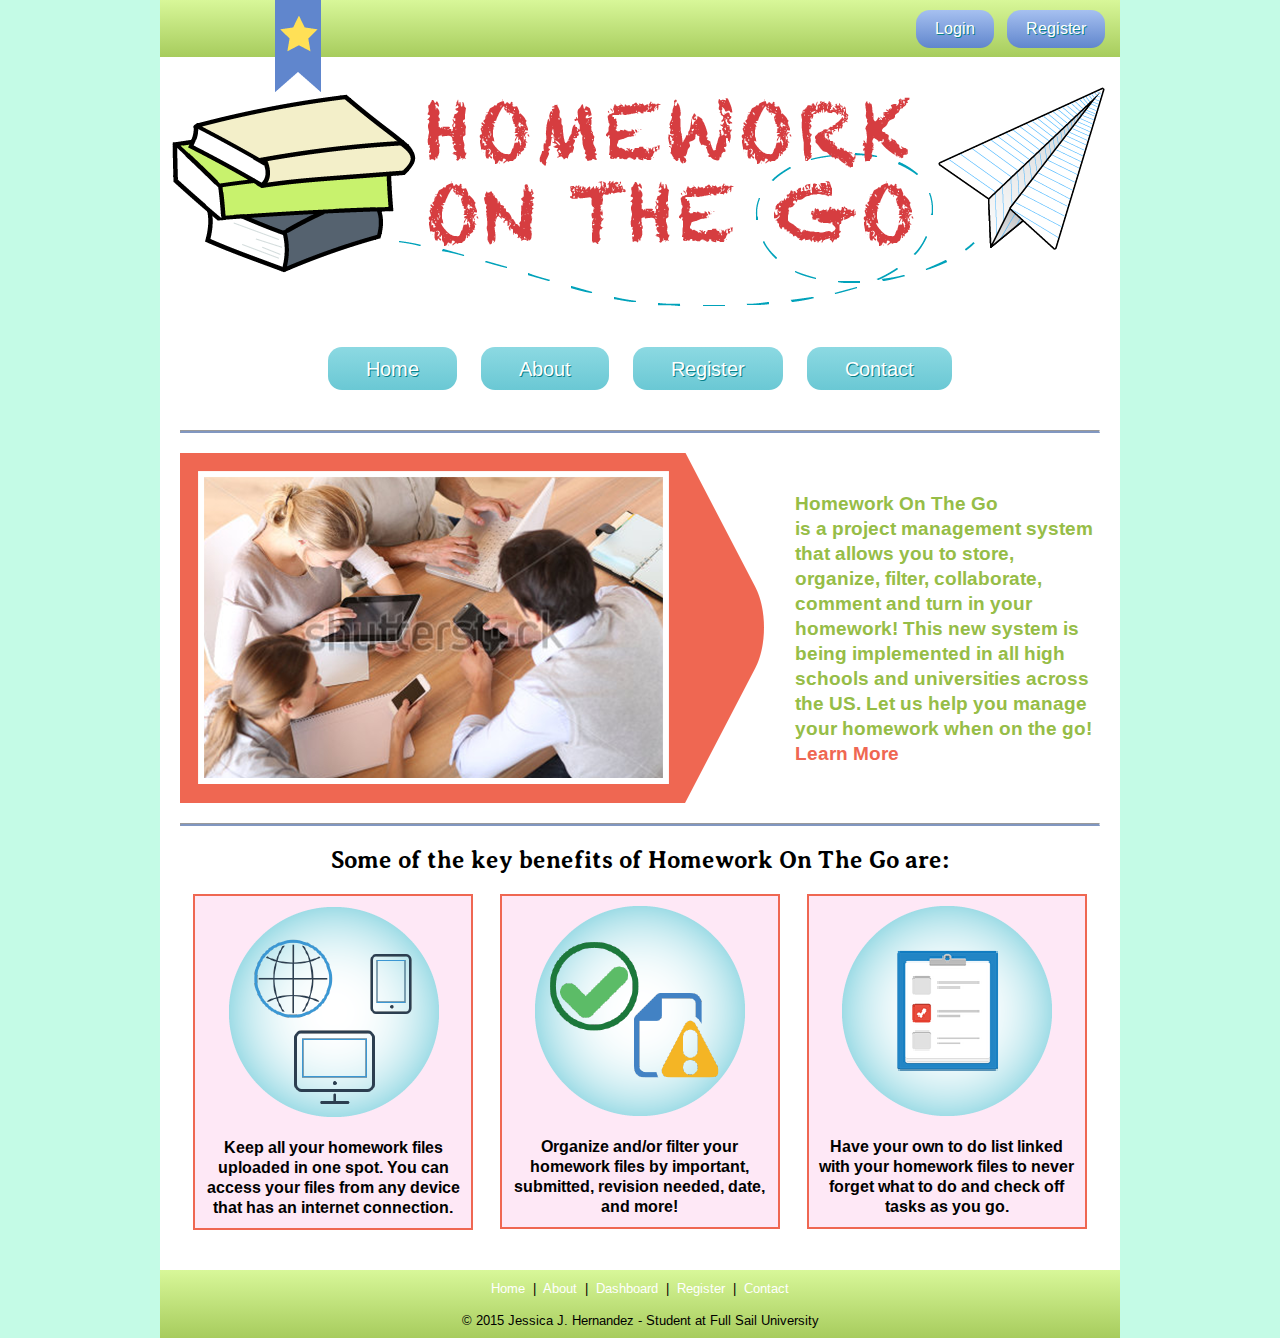
==== Hernandez_Jessica_Project/index.html @ 907a9fbf "uploading week two edits" ====
<!doctype html>  

<!--
	This is the main index of the application
	
	All your script tags should be at the bottom of this file
	
	The only html element in the body is the container div
	Your code should load your page templates into the container
-->

<!--
Jessica J. Hernandez
ID: 0004631401
March 6, 2015 - March 13, 2015 (Project Week 2)
Programming for Web Applications 2 | 201503-01
Professor: Crystal Silvestro
Full Sail University
-->

<html lang="en">
<head>

	<meta charset="utf-8">
	<meta http-equiv="X-UA-Compatible" content="IE=edge,chrome=1">
	
	<title>Homework On The Go | Your Homework Project Management Portal</title>
	<meta name="description" content="">
	<meta name="author" content="Jessica J. Hernandez">
	
	<!--  Mobile viewport optimized: j.mp/bplateviewport -->
	<meta name="viewport" content="width=device-width, initial-scale=1.0">
	
	<!-- CSS concatenated and minified via ant build script-->
	<link rel="stylesheet" href="css/style.css?v=1">
	<!-- end CSS-->

    <!--Google Fonts-->
    <link href='http://fonts.googleapis.com/css?family=Arimo:400,700,400italic' rel='stylesheet' type='text/css'>
    <link href='http://fonts.googleapis.com/css?family=Averia+Serif+Libre:400,300italic' rel='stylesheet' type='text/css'>

    <!--Favicon-->
    <link rel="icon" type="image/png" href="images/favicon.png">
	
</head>

<body>

    <!--Add to bookmarks/favorites button-->
    <div id="bookmark">
        <img src="images/bookmark.png" title="Add to bookmarks/favorites" alt="Add to bookmarks/favorites" />
    </div>

    <!--Container to hold content-->
    <div id="container">

        <!--The header holds the login/register buttons, logo, and the navigation-->
        <header>
            <div id="topBar">
                <div class="btn">Login<a href="#"><span class="divButtonLink"></span></a></div>
                <div class="btn">Register<a href="register.html"><span class="divButtonLink"></span></a></div>
            </div>

            <div id="logo">
                <img src="images/logo.png" title="Homework On The Go Logo" alt="Homework On The Go Logo"/>
            </div>

            <nav>
                <div class="btn">Home<a href="index.html"><span class="divButtonLink"></span></a></div>
                <div class="btn">About<a href="#"><span class="divButtonLink"></span></a></div>
                <div class="btn hide">Dashboard<a href="dashboard.html"><span class="divButtonLink"></span></a></div>
                <div class="btn hide">Projects<a href="projects.html"><span class="divButtonLink"></span></a></div>
                <div class="btn">Register<a href="register.html"><span class="divButtonLink"></span></a></div>
                <div class="btn">Contact<a href="#"><span class="divButtonLink"></span></a></div>
            </nav>

        </header>
        <!--End of header-->


        <!--Main content holds all the changing content for each page-->
        <div id="mainContent">

            <hr>

            <!--Call to action section-->
            <div id="cta">
                <!--CTA background image is from: http://www.shutterstock.com/pic-160000760/stock-photo-group-of-business-people-using-electronic-devices-at-work.html?src=&ws=1-->

                <p id="ctaDescription">Homework On The Go<br>is a project management system that allows you to store, organize, filter, collaborate, comment and turn in your homework! This new system is being implemented in all high schools and universities across the US. Let us help you manage your homework when on the go!<br><a href="#">Learn More</a></p>
            </div>
            <!--End of CTA section-->

            <hr>

            <!--Listing the main benefits of the project management site-->
            <h2 id="benefits">Some of the key benefits of Homework On The Go are:</h2>

            <div id="benefitsSection">

                <div class="columns">

                    <div class="roundPic">
                        <img src="images/benefits1.png" alt="" title="" />
                    </div>

                    <div class="benefitDescription">
                        <p>Keep all your homework files uploaded in one spot. You can access your files from any device that has an internet connection.</p>
                    </div>

                </div>

                <div class="columns">

                    <div class="roundPic">
                        <img src="images/benefits2.png" alt="" title="" />
                    </div>

                    <div class="benefitDescription">
                        <p>Organize and/or filter your homework files by important, submitted, revision needed, date, and more!</p>
                    </div>

                </div>

                <div class="columns">


                        <img src="images/benefits3.png" alt="" title="" />


                    <div class="benefitDescription">
                        <p>Have your own to do list linked with your homework files to never forget what to do and check off tasks as you go.</p>
                    </div>

                </div>

            </div>
            <!--End of benefits section-->

            <div class="clear"></div>

        </div>
        <!--End of main content-->


        <!--Start of footer-->
        <footer class="clear">

            <p><a href="index.html">Home</a> &nbsp;|&nbsp; <a href="#">About</a> &nbsp;|&nbsp; <a href="dashboard.html">Dashboard</a> &nbsp;|&nbsp; <a href="register.html">Register</a> &nbsp;|&nbsp; <a href="#">Contact</a><br><br>&copy; 2015 Jessica J. Hernandez - Student at Full Sail University</p>

        </footer>
        <!--End of footer-->

    </div>
    <!--End of container-->

	
	<!-- jquery -->
    <script src="https://ajax.googleapis.com/ajax/libs/jquery/1.11.2/jquery.min.js"></script>
	<!-- plugins -->

	
	<!-- main -->
	<script type="text/javascript" src="js/main.js"></script>
  
</body>
</html>
---- Hernandez_Jessica_Project/css/style.css ----
/*
Jessica J. Hernandez
ID: 0004631401
March 6, 2015 - March 13, 2015 (Project Week 2)
Programming for Web Applications 2 | 201503-01
Professor: Crystal Silvestro
Full Sail University
*/


/* _____________________________________ */
/*              MAIN STYLES              */
/* _____________________________________ */

body {
    font-family: 'Arimo', sans-serif;
    margin: 0;
    position: relative;
    background: #c4fbe6;
}

#container {
    width: 960px;
    margin: 0 auto;
}

header {
    position: relative;
    background: #fff;
}

#bookmark {
    position: absolute;
    top: 0;
    left: 275px;
    margin: 0;
    z-index: 10;
}

#mainContent {
    background: #fff;
    padding: 20px;
}

#topBar, footer {
    background: rgb(216,247,153); /* Old browsers */
    background: -moz-linear-gradient(top,  rgba(216,247,153,1) 0%, rgba(167,204,93,1) 100%); /* FF3.6+ */
    background: -webkit-gradient(linear, left top, left bottom, color-stop(0%,rgba(216,247,153,1)), color-stop(100%,rgba(167,204,93,1))); /* Chrome,Safari4+ */
    background: -webkit-linear-gradient(top,  rgba(216,247,153,1) 0%,rgba(167,204,93,1) 100%); /* Chrome10+,Safari5.1+ */
    background: -o-linear-gradient(top,  rgba(216,247,153,1) 0%,rgba(167,204,93,1) 100%); /* Opera 11.10+ */
    background: -ms-linear-gradient(top,  rgba(216,247,153,1) 0%,rgba(167,204,93,1) 100%); /* IE10+ */
    background: linear-gradient(to bottom,  rgba(216,247,153,1) 0%,rgba(167,204,93,1) 100%); /* W3C */
}

#topBar {
    margin-bottom: 15px;
    text-align: right;
    vertical-align: middle;
    padding-right: 10px;
}

footer {
    padding: 10px;
    text-align: center;
}

footer p {
    margin: 0;
}

#cta {
    width: 920px;
    height: 350px;
    background-image: url("../images/cta.png");
}

#ctaDescription {
    margin: 0 0 0 615px;
    color: #96bd47;
    font-size: larger;
    font-weight: bold;
    padding-top: 37.5px;
    line-height: 25px;
}

hr {
    border-bottom: 2px solid #8197c1;
    margin: 20px 0;
}

.hr2 {
    color: #fff;
    border: 1px solid #fff;
}

.columns {
    width: 276px;
    margin: 0 13.3333333333px 20px 13.3333333333px;
    float: left;
    text-align: center;
    padding: 10px 0;
    border: 2px solid #ef6752;
    font-weight: bold;
    background: #fee8f6;
}

.clear {
    clear: both;
}

.projectDetails {
    padding: 10px 0;
}



/* _____________________________________ */
/*              NAVIGATION               */
/* _____________________________________ */

nav {
    padding: 20px 0 0 0;
    text-align: center;
}



/* _____________________________________ */
/*           HEADINGS & TEXT             */
/* _____________________________________ */

h1 {
    color: #6086cd;
}

h2 {
    font-family: 'Averia Serif Libre', cursive;
}

#benefits {
    text-align: center;
}

.benefitDescription {
    padding: 0 5px;
}

.benefitDescription p {
    margin-bottom: 0;
}

.small, footer {
    font-size: 0.8em;
}

#welcomeText {
    margin: 0 0.5%;
    color: #6086cd;
    font-weight: bold;
    padding: 19px 0;
    display: inline-block;
}

.projectDetails p {
    margin: 0;
    padding: 10px 20px;
}



/* _____________________________________ */
/*                 LINKS                 */
/* _____________________________________ */

.divButtonLink {
    position:absolute;
    width:100%;
    height:100%;
    left:0;
    top:0;
}

.btn {
    position: relative;
    display: inline-block;
    margin: 0 1%;
    background: #8cd9e2;
    background-image: -webkit-linear-gradient(top, #8cd9e2, #6ac8d4);
    background-image: -moz-linear-gradient(top, #8cd9e2, #6ac8d4);
    background-image: -ms-linear-gradient(top, #8cd9e2, #6ac8d4);
    background-image: -o-linear-gradient(top, #8cd9e2, #6ac8d4);
    background-image: linear-gradient(to bottom, #8cd9e2, #6ac8d4);
    -webkit-border-radius: 14;
    -moz-border-radius: 14;
    border-radius: 14px;
    text-shadow: 1px 1px 0 #07818a;
    color: #ffffff;
    font-size: 20px;
    padding: 1% 4%;
    text-decoration: none;
}

.btn:hover{
    background: #5fb8c2;
    background-image: -webkit-linear-gradient(top, #5fb8c2, #8cd9e2);
    background-image: -moz-linear-gradient(top, #5fb8c2, #8cd9e2);
    background-image: -ms-linear-gradient(top, #5fb8c2, #8cd9e2);
    background-image: -o-linear-gradient(top, #5fb8c2, #8cd9e2);
    background-image: linear-gradient(to bottom, #5fb8c2, #8cd9e2);
    text-decoration: none;
}

#topBar > .btn , #formSubmit > input[type='submit'],  .projectActions > .btn{
    position: relative;
    display: inline-block;
    padding: 1% 2%;
    font-size: 16px;
    margin: 1% 0.5%;
    background: #a6c0f0;
    background-image: -webkit-linear-gradient(top, #a6c0f0, #6086cd);
    background-image: -moz-linear-gradient(top, #a6c0f0, #6086cd);
    background-image: -ms-linear-gradient(top, #a6c0f0, #6086cd);
    background-image: -o-linear-gradient(top, #a6c0f0, #6086cd);
    background-image: linear-gradient(to bottom, #a6c0f0, #6086cd);
    -webkit-border-radius: 14;
    -moz-border-radius: 14;
    border-radius: 14px;
    text-shadow: 1px 1px 0 #07818a;
    color: #ffffff;
    text-decoration: none;
}

#topBar > .btn:hover, #formSubmit > input[type='submit']:hover, .projectActions > .btn:hover{
    background: #6086cd;
    background-image: -webkit-linear-gradient(top, #6086cd, #a6c0f0);
    background-image: -moz-linear-gradient(top, #6086cd, #a6c0f0);
    background-image: -ms-linear-gradient(top, #6086cd, #a6c0f0);
    background-image: -o-linear-gradient(top, #6086cd, #a6c0f0);
    background-image: linear-gradient(to bottom, #6086cd, #a6c0f0);
    text-decoration: none;
}

input[type='submit'], input[type='submit']:hover {
    border: none;
}

a:link, a:visited {
    color: #ef6752;
    text-decoration: none;
}

a:hover, a:active {
    color: #bf4336;
    text-decoration: underline;
}

footer a:link, footer a:visited {
    color: #fff;
    text-decoration: none;
}

footer a:hover, footer a:active {
    color: #ef6752;
    text-decoration: underline;
}

.projectBox .btn {
    padding: 1% 2%;
    font-size: 15px;
    margin: 1% 1%;
}



/* _____________________________________ */
/*                 FORM                  */
/* _____________________________________ */

form {
    width: 500px;
    margin: 20px auto;
}

#formTitle, .projectTitle{
    background: #ef6752;
    padding: 10px 10px;
    border-bottom: 1px solid #555;
    color: #fff;
}

#formSubmit, .projectActions {
    background: #dbdbdb;
    padding: 20px 10px;
    border-top: 1px solid #555;
}

input[type='text'], input[type='email'], input[type='password'] {
    width: 88%;
    padding: 8px;
    font-size: 14px;
    margin: 0 20px 20px;
    border: 1px solid #6086cd;
    color: #a7cc5d;
}

label {
    margin: 0 20px;
}

#fields, .projectDetails{
    background: #f4f3f2;
}

#formSubmit > input[type='submit'] {
    margin-left: 395px;
}

input::-webkit-input-placeholder {
    font-style: italic;
}

input::-moz-placeholder {
    font-style: italic;
}

input:-moz-placeholder {   /* Older versions of Firefox */
    font-style: italic;
}

input:-ms-input-placeholder {
    font-style: italic;
}



.hide {
    display: none;
}
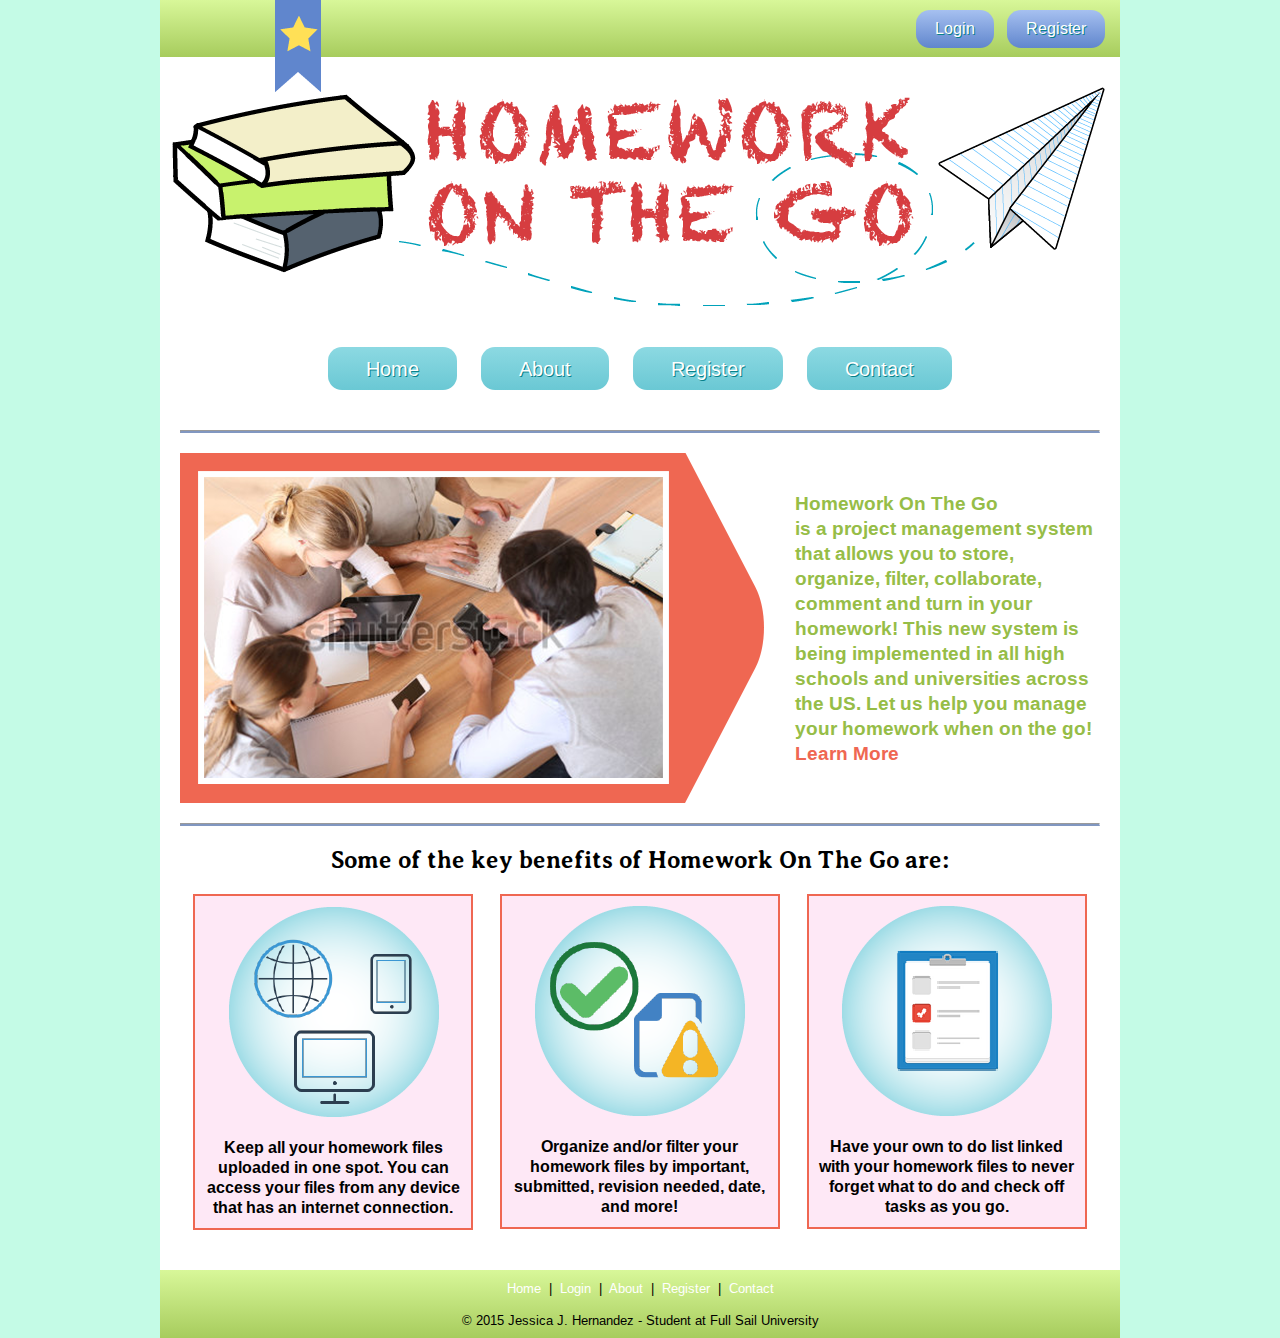
==== commit 830fefd8: "week two file updates" ====
--- a/Hernandez_Jessica_Project/index.html
+++ b/Hernandez_Jessica_Project/index.html
@@ -48,7 +48,7 @@
 
     <!--Add to bookmarks/favorites button-->
     <div id="bookmark">
-        <img src="images/bookmark.png" title="Add to bookmarks/favorites" alt="Add to bookmarks/favorites" />
+        <a id="bookmarkme" href="#" rel="sidebar" title="bookmark this page"><img src="images/bookmark.png" title="Add to bookmarks/favorites" alt="Add to bookmarks/favorites" /></a>
     </div>
 
     <!--Container to hold content-->
@@ -57,12 +57,12 @@
         <!--The header holds the login/register buttons, logo, and the navigation-->
         <header>
             <div id="topBar">
-                <div class="btn">Login<a href="#"><span class="divButtonLink"></span></a></div>
+                <div class="btn">Login<a href="dashboard.html"><span class="divButtonLink"></span></a></div>
                 <div class="btn">Register<a href="register.html"><span class="divButtonLink"></span></a></div>
             </div>
 
             <div id="logo">
-                <img src="images/logo.png" title="Homework On The Go Logo" alt="Homework On The Go Logo"/>
+                <a href="index.html"><img src="images/logo.png" title="Homework On The Go Logo" alt="Homework On The Go Logo"/></a>
             </div>
 
             <nav>
@@ -146,7 +146,15 @@
         <!--Start of footer-->
         <footer class="clear">
 
-            <p><a href="index.html">Home</a> &nbsp;|&nbsp; <a href="#">About</a> &nbsp;|&nbsp; <a href="dashboard.html">Dashboard</a> &nbsp;|&nbsp; <a href="register.html">Register</a> &nbsp;|&nbsp; <a href="#">Contact</a><br><br>&copy; 2015 Jessica J. Hernandez - Student at Full Sail University</p>
+            <p><span><a href="index.html">Home</a> &nbsp;|&nbsp; </span>
+               <span><a href="dashboard.html">Login</a> &nbsp;|&nbsp; </span>
+               <span><a href="#">About</a> &nbsp;|&nbsp; </span>
+               <span class="hide"><a href="dashboard.html">Dashboard</a> &nbsp;|&nbsp; </span>
+               <span class="hide"><a href="projects.html">Projects</a> &nbsp;|&nbsp; </span>
+               <span><a href="register.html">Register</a> &nbsp;|&nbsp; </span>
+               <span><a href="#">Contact</a></span>
+
+           <br><br>&copy; 2015 Jessica J. Hernandez - Student at Full Sail University</p>
 
         </footer>
         <!--End of footer-->
--- a/Hernandez_Jessica_Project/css/style.css
+++ b/Hernandez_Jessica_Project/css/style.css
@@ -164,6 +164,19 @@
 .projectDetails p {
     margin: 0;
     padding: 10px 20px;
+}
+
+.tooltip {
+    display: none;
+    position: absolute;
+    border: 1px solid green;
+    -webkit-border-radius: 14;
+    -moz-border-radius: 14;
+    border-radius: 14px;
+    background: #000;
+    color: #fff;
+    padding: 5px;
+    font-size: 11px;
 }
 
 
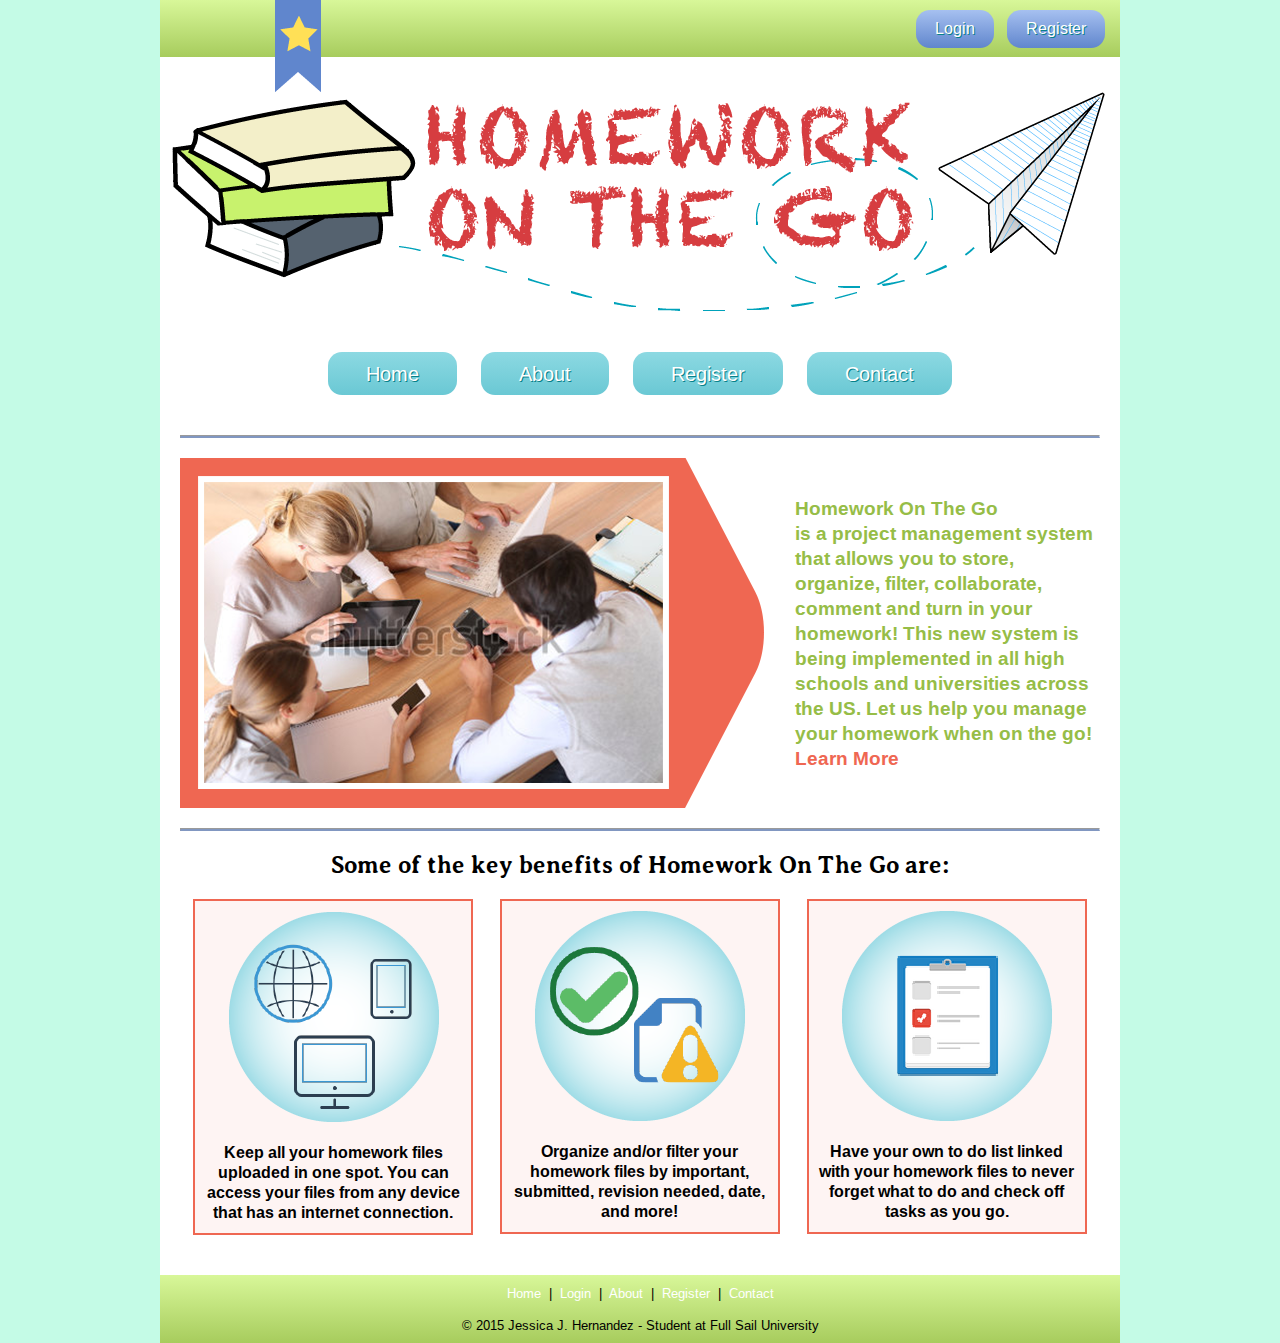
==== commit 541f5bf9: "week 2 project updates." ====
--- a/Hernandez_Jessica_Project/index.html
+++ b/Hernandez_Jessica_Project/index.html
@@ -48,7 +48,7 @@
 
     <!--Add to bookmarks/favorites button-->
     <div id="bookmark">
-        <a id="bookmarkme" href="#" rel="sidebar" title="bookmark this page"><img src="images/bookmark.png" title="Add to bookmarks/favorites" alt="Add to bookmarks/favorites" /></a>
+        <a id="bookmarkme" href="#" rel="sidebar" title="bookmark this page"><img src="images/bookmark.png" title="Add this page to bookmarks/favorites" class="masterTooltip" alt="Add this page to bookmarks/favorites" /></a>
     </div>
 
     <!--Container to hold content-->
--- a/Hernandez_Jessica_Project/css/style.css
+++ b/Hernandez_Jessica_Project/css/style.css
@@ -101,7 +101,7 @@
     padding: 10px 0;
     border: 2px solid #ef6752;
     font-weight: bold;
-    background: #fee8f6;
+    background: hsla(8, 83%, 63%, 0.07);
 }
 
 .clear {
@@ -110,6 +110,10 @@
 
 .projectDetails {
     padding: 10px 0;
+}
+
+#logo {
+    padding-top: 5px;
 }
 
 
@@ -121,6 +125,40 @@
 nav {
     padding: 20px 0 0 0;
     text-align: center;
+}
+
+#tabs {
+    background-color: aquamarine;
+    width: 700px;
+    height: 300px;
+    padding: 30px;
+    margin: 0 auto;
+}
+
+#tabs-nav {
+    width: 760px;
+    height: 58px;
+    padding: 0;
+/*    background-color: #ef6752;*/
+    text-decoration: none;
+    list-style-type: none;
+    margin: 0 auto;
+    color: #fff;
+}
+
+#tabs-nav li {
+    display: inline;
+    overflow: auto;
+}
+
+#tabs-nav li div{
+    display: inline-block;
+    position: relative;
+    padding: 20px 30px;
+    background-color: #ef6752;
+    text-transform: uppercase;
+    font-weight: bold;
+    margin: 0 30px 0 0;
 }
 
 
@@ -169,14 +207,28 @@
 .tooltip {
     display: none;
     position: absolute;
-    border: 1px solid green;
+    border: 1px solid rgba(167,204,93,1);
     -webkit-border-radius: 14;
     -moz-border-radius: 14;
     border-radius: 14px;
-    background: #000;
-    color: #fff;
-    padding: 5px;
+    background: hsla(80, 85%, 78%, 0.67);
+    color: rgba(34, 119, 13, 1);
+    padding: 10px 20px;
     font-size: 11px;
+    font-weight: bold;
+    font-style: italic;
+    z-index: 11;
+}
+
+#fields > .smallText {
+    font-size: 11px;
+    font-style: italic;
+    text-align: right;
+    margin: 0 25px 10px 0;
+}
+
+.redStar {
+    color: #ef6752;
 }
 
 
@@ -185,7 +237,7 @@
 /*                 LINKS                 */
 /* _____________________________________ */
 
-.divButtonLink {
+.divButtonLink, li > .divButtonLink {
     position:absolute;
     width:100%;
     height:100%;
@@ -311,17 +363,18 @@
     width: 88%;
     padding: 8px;
     font-size: 14px;
-    margin: 0 20px 20px;
+    margin: 5px 20px 20px;
     border: 1px solid #6086cd;
     color: #a7cc5d;
 }
 
-label {
+#fields > label {
     margin: 0 20px;
 }
 
-#fields, .projectDetails{
+#fields, .projectDetails, #tabs{
     background: #f4f3f2;
+    padding-bottom: 15px;
 }
 
 #formSubmit > input[type='submit'] {
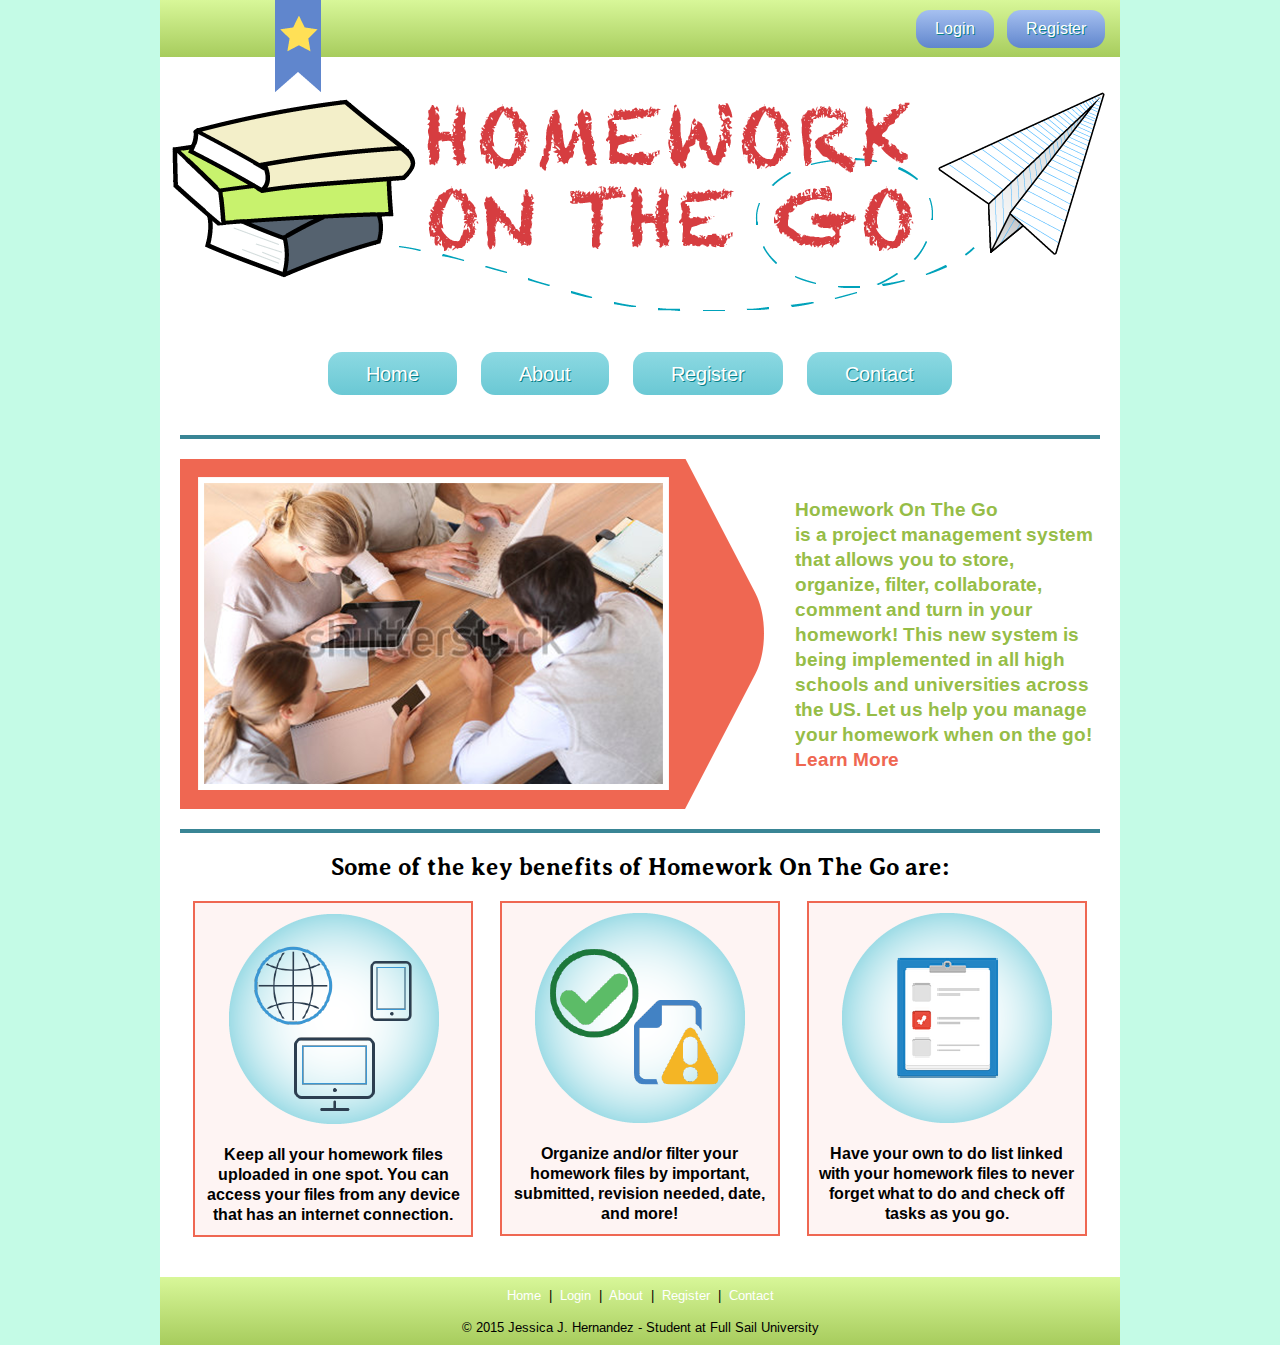
==== commit b20ddac7: "Uploading final files for week 2 project" ====
--- a/Hernandez_Jessica_Project/index.html
+++ b/Hernandez_Jessica_Project/index.html
@@ -57,7 +57,7 @@
         <!--The header holds the login/register buttons, logo, and the navigation-->
         <header>
             <div id="topBar">
-                <div class="btn">Login<a href="dashboard.html"><span class="divButtonLink"></span></a></div>
+                <div class="btn">Login<a href="#" class="modalClick"><span class="divButtonLink"></span></a></div>
                 <div class="btn">Register<a href="register.html"><span class="divButtonLink"></span></a></div>
             </div>
 
@@ -80,7 +80,45 @@
 
         <!--Main content holds all the changing content for each page-->
         <div id="mainContent">
-
+            
+            <!--Modal for logging in begins here, hidden until called with jQuery by clicking login button-->
+            <div class="overlay">
+                
+                <div id="loginModal">
+            
+                    <!--Form to log into account-->
+                    <form method="POST" action="dashboard.html">
+                        <div id="formTitle">
+                            <h2 class="modalHeader2">Login To Your Account</h2><a href="#"><span class="close close2"><img src="images/close_btn2.png"></span></a>
+                        </div>
+
+                        <div id="fields">
+                            <br>
+                            <label for="userName">Username:</label>
+                            <input type="text" name="userName" id="userName" placeholder="JesHerArt" required title="Please enter your username" class="masterTooltip" />
+
+                            <label for="password">Password:</label>
+                            <input type="password" name="password" id="password" placeholder="••••••••" required title="Please enter your password" class="masterTooltip" />
+                            
+                            <br>
+                            <p class="smallText"><a href="#">Forgot Password?</a></p>
+
+                        </div>
+
+                        <div id="formSubmit">
+                            <input type="submit" value="Submit" title="Click to login" class="masterTooltip" />
+                        </div>
+                        <!-- ****** NOTE: I know the login button isn't supposed to do anything right now, but I tried to redirect to the dashboard.html page after typing in any information for the username and password fields. For some reason on the local files, it will take you to the dashboard.html page but when I test it live with gh-pages I get a 405 Not Allowed - nginx error. I read online that this could be fixed with JSON, which is part of week 3; so I figured this issue can be fixed when I learn about the JSON material from week 3. Just letting you know of the erro I came across and maybe you have some insight on this aside from what I read online. Thanks. ***** -->
+
+                    </form>
+                    <!--end of form-->
+                    
+                </div> <!--end of login modal-->
+
+            </div><!--end of modal overlay-->
+
+            
+            
             <hr>
 
             <!--Call to action section-->
@@ -147,12 +185,13 @@
         <footer class="clear">
 
             <p><span><a href="index.html">Home</a> &nbsp;|&nbsp; </span>
-               <span><a href="dashboard.html">Login</a> &nbsp;|&nbsp; </span>
+               <span><a href="login.html">Login</a> &nbsp;|&nbsp; </span>
                <span><a href="#">About</a> &nbsp;|&nbsp; </span>
                <span class="hide"><a href="dashboard.html">Dashboard</a> &nbsp;|&nbsp; </span>
                <span class="hide"><a href="projects.html">Projects</a> &nbsp;|&nbsp; </span>
                <span><a href="register.html">Register</a> &nbsp;|&nbsp; </span>
                <span><a href="#">Contact</a></span>
+               <span class="hide"><a href="#">Logout</a></span>
 
            <br><br>&copy; 2015 Jessica J. Hernandez - Student at Full Sail University</p>
 
--- a/Hernandez_Jessica_Project/css/style.css
+++ b/Hernandez_Jessica_Project/css/style.css
@@ -22,6 +22,7 @@
 #container {
     width: 960px;
     margin: 0 auto;
+    position: relative;
 }
 
 header {
@@ -84,7 +85,8 @@
 }
 
 hr {
-    border-bottom: 2px solid #8197c1;
+    border: 2px solid #398595;
+    color: #fff;
     margin: 20px 0;
 }
 
@@ -128,18 +130,16 @@
 }
 
 #tabs {
-    background-color: aquamarine;
     width: 700px;
-    height: 300px;
     padding: 30px;
     margin: 0 auto;
+    border: 2px solid #398595;
 }
 
 #tabs-nav {
-    width: 760px;
+    width: 764px;
     height: 58px;
     padding: 0;
-/*    background-color: #ef6752;*/
     text-decoration: none;
     list-style-type: none;
     margin: 0 auto;
@@ -155,10 +155,77 @@
     display: inline-block;
     position: relative;
     padding: 20px 30px;
-    background-color: #ef6752;
+    background-color: #bf4336;
     text-transform: uppercase;
     font-weight: bold;
     margin: 0 30px 0 0;
+    letter-spacing: 2px;
+}
+
+.current > div{
+    background-color: #ef6752 !important;
+    border-top: 2px solid #398595;
+    border-right: 2px solid #398595;
+    border-left: 2px solid #398595;
+    border-bottom: 2px solid #f4f3f2;
+}
+
+.overlay {
+    width: 100%;
+    height: 100%;
+    position: absolute;
+    top: 0;
+    left: 0;
+    right: 0;
+    bottom: 0;
+    z-index: 1000;
+    display: none;
+    background: rgba(240, 248, 255, 0.6);
+}
+
+#modal {
+    width: 500px;
+    background-color: #8cd9e2;
+    box-shadow: 0 0 30px #2b2b2b;
+    overflow: hidden;
+    position: relative;
+    top: 15%;
+    left: 30%;
+    z-index: 1001;
+    display: none;
+    padding: 20px;
+}
+
+#loginModal {
+    width: 500px;
+    box-shadow: 0 0 30px #2b2b2b;
+    position: relative;
+    top: 5%;
+    left: 35%;
+    z-index: 1001;
+    display: none;
+}
+
+.close {
+    margin-left: 285px;
+    display: inline-block;
+}
+
+.close2 {
+    margin-left: 180px;
+    position: absolute;
+    top: 30px;
+    right: 20px;
+}
+
+.pStatus {
+    width: 90px;
+    height: 90px;
+    margin: 7px 4px 4px;
+}
+
+.pStatLabel{
+    display: inline-block;
 }
 
 
@@ -175,6 +242,21 @@
     font-family: 'Averia Serif Libre', cursive;
 }
 
+.modalHeader {
+    margin-top: 0;
+    margin-bottom: 0;
+    text-transform: uppercase;
+    display: inline-block;
+    vertical-align: middle;
+    font-weight: bold;
+    font-size: 22px;
+}
+
+.modalHeader2 {
+    display: inline-block;
+    vertical-align: middle;
+}
+
 #benefits {
     text-align: center;
 }
@@ -192,8 +274,8 @@
 }
 
 #welcomeText {
-    margin: 0 0.5%;
-    color: #6086cd;
+    margin: 0 0.9%;
+    color: #474747;
     font-weight: bold;
     padding: 19px 0;
     display: inline-block;
@@ -217,10 +299,10 @@
     font-size: 11px;
     font-weight: bold;
     font-style: italic;
-    z-index: 11;
-}
-
-#fields > .smallText {
+    z-index: 1010;
+}
+
+#fields > .smallText, #addProjectForm > .smallText {
     font-size: 11px;
     font-style: italic;
     text-align: right;
@@ -229,6 +311,12 @@
 
 .redStar {
     color: #ef6752;
+}
+
+.statName {
+    display: block;
+    width: 90px;
+    text-align: center;
 }
 
 
@@ -275,7 +363,7 @@
     text-decoration: none;
 }
 
-#topBar > .btn , #formSubmit > input[type='submit'],  .projectActions > .btn{
+#topBar > .btn , #formSubmit > input[type='submit'],  .projectActions > .btn, #tabs .btn, #addProjectForm > .btn{
     position: relative;
     display: inline-block;
     padding: 1% 2%;
@@ -295,7 +383,7 @@
     text-decoration: none;
 }
 
-#topBar > .btn:hover, #formSubmit > input[type='submit']:hover, .projectActions > .btn:hover{
+#topBar > .btn:hover, #formSubmit > input[type='submit']:hover, .projectActions > .btn:hover, #tabs .btn:hover, #addProjectForm > .btn:hover {
     background: #6086cd;
     background-image: -webkit-linear-gradient(top, #6086cd, #a6c0f0);
     background-image: -moz-linear-gradient(top, #6086cd, #a6c0f0);
@@ -335,6 +423,29 @@
     margin: 1% 1%;
 }
 
+#addBtn1, #addBtn2 {
+    position: relative;
+    display: inline-block;
+    margin: 0 0 30px;
+    padding: 15px 20px 15px 20px;
+    font-weight: bold;
+    text-shadow: 1px 1px 0 #fff;
+    color: #474747;
+}
+
+#addBtn2 {
+    background-color: rgba(216,247,153,1);
+}
+
+#addBtn1 {
+    background-color: rgba(167,204,93,1);
+    margin-left: 692px;
+}
+
+#addProjectForm > input[type='submit'] {
+    margin: 0 0 0 350px;
+}
+
 
 
 /* _____________________________________ */
@@ -359,7 +470,7 @@
     border-top: 1px solid #555;
 }
 
-input[type='text'], input[type='email'], input[type='password'] {
+input[type='text'], input[type='email'], input[type='password'], input[type='file'], input[type='date'] {
     width: 88%;
     padding: 8px;
     font-size: 14px;
@@ -368,6 +479,14 @@
     color: #a7cc5d;
 }
 
+input[type='file'] {
+    background-color: #fff;
+}
+
+input[type='file'], input[type='date'] {
+    color: #bfbfbf;
+}
+
 #fields > label {
     margin: 0 20px;
 }
@@ -383,19 +502,43 @@
 
 input::-webkit-input-placeholder {
     font-style: italic;
-}
-
-input::-moz-placeholder {
+    color: #bfbfbf !important;
+}
+
+input::-moz-placeholder{
     font-style: italic;
-}
-
-input:-moz-placeholder {   /* Older versions of Firefox */
+    color: #bfbfbf !important;
+}
+
+input:-moz-placeholder{   /* Older versions of Firefox */
     font-style: italic;
+    color: #bfbfbf !important;
 }
 
 input:-ms-input-placeholder {
     font-style: italic;
-}
+    color: #bfbfbf !important;
+}
+
+#addProjectForm label {
+    margin-left: 20px;
+    font-weight: bold;
+}
+
+.pStatLabel > input[type='radio'] {
+    display: none;
+}
+
+input[type='radio'] + img {
+    cursor: pointer;
+}
+
+input[type='radio']:checked + img {
+    border: 2px solid #c4fbe6;
+}
+
+
+
 
 
 
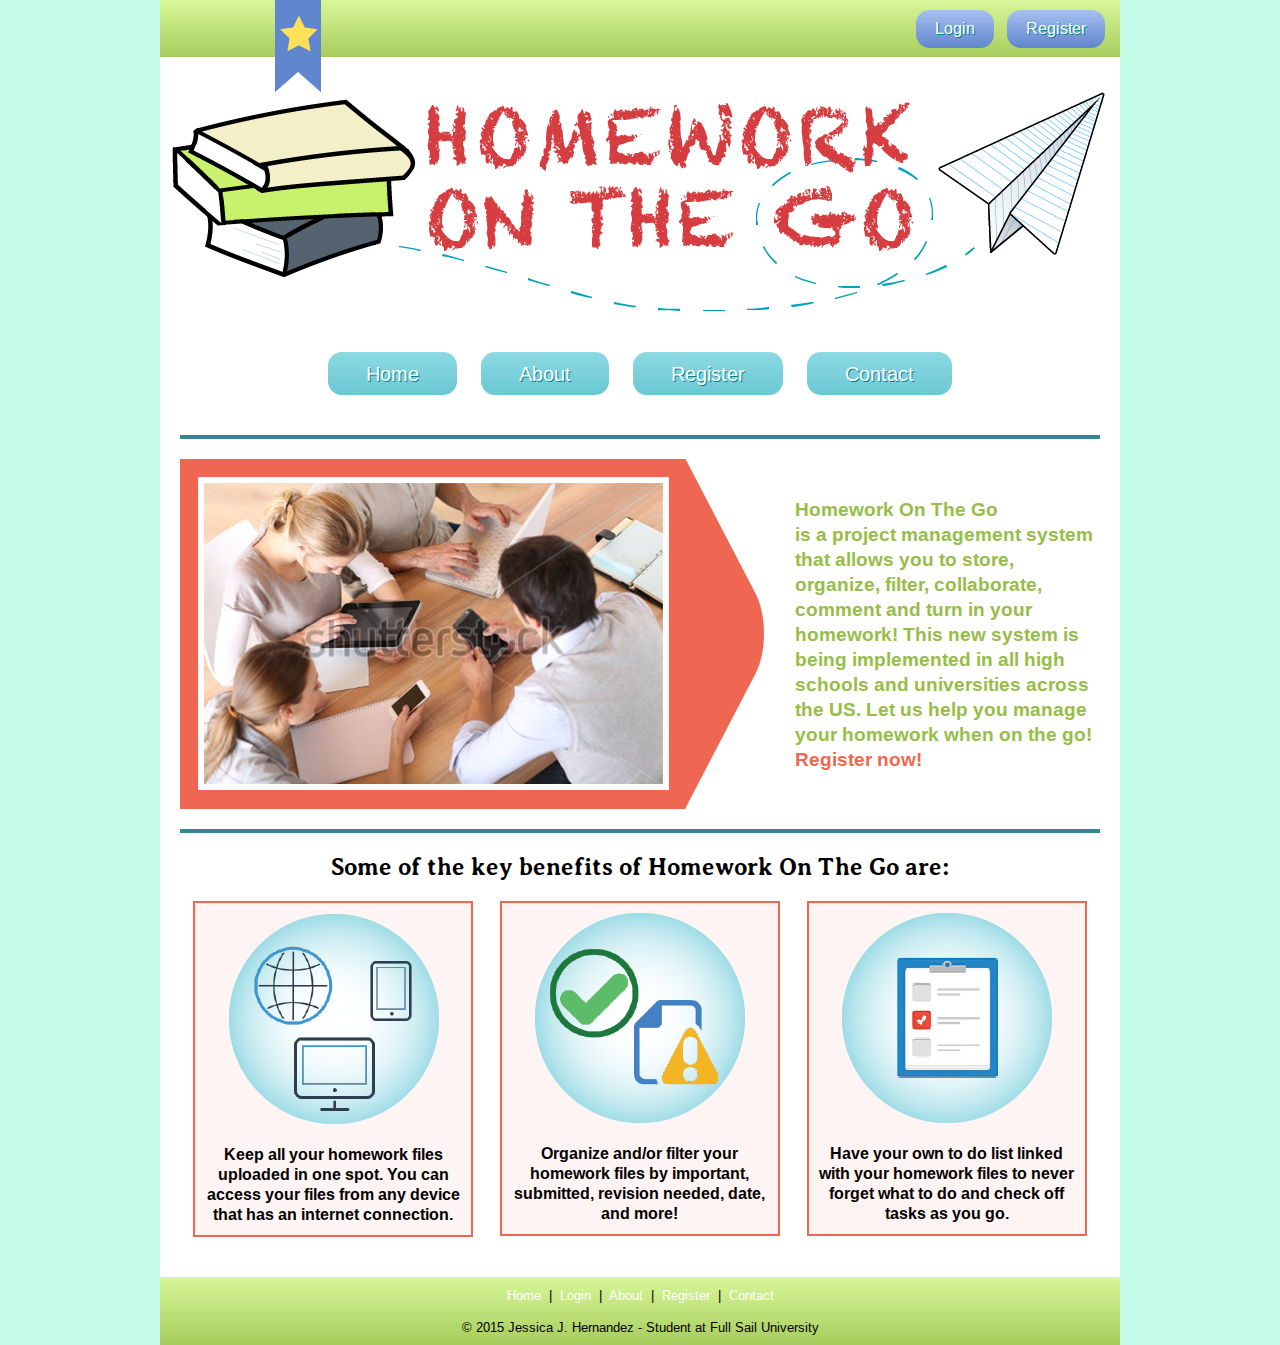
==== commit 6a3acedd: "uploading w.i.p. of wk4 project" ====
--- a/Hernandez_Jessica_Project/index.html
+++ b/Hernandez_Jessica_Project/index.html
@@ -12,7 +12,7 @@
 <!--
 Jessica J. Hernandez
 ID: 0004631401
-March 6, 2015 - March 13, 2015 (Project Week 2)
+March 20, 2015 - March 27, 2015 (Project Week 4)
 Programming for Web Applications 2 | 201503-01
 Professor: Crystal Silvestro
 Full Sail University
@@ -33,6 +33,9 @@
 	
 	<!-- CSS concatenated and minified via ant build script-->
 	<link rel="stylesheet" href="css/style.css?v=1">
+    <link rel="stylesheet" href="css/custom_theme/jquery-ui.css">
+    <link rel="stylesheet" href="css/custom_theme/jquery-ui.structure.css">
+    <link rel="stylesheet" href="css/custom_theme/jquery-ui.theme.css">
 	<!-- end CSS-->
 
     <!--Google Fonts-->
@@ -87,7 +90,7 @@
                 <div id="loginModal">
             
                     <!--Form to log into account-->
-                    <form method="POST" action="dashboard.html">
+                    <form>
                         <div id="formTitle">
                             <h2 class="modalHeader2">Login To Your Account</h2><a href="#"><span class="close close2"><img src="images/close_btn2.png"></span></a>
                         </div>
@@ -106,9 +109,8 @@
                         </div>
 
                         <div id="formSubmit">
-                            <input type="submit" value="Submit" title="Click to login" class="masterTooltip" />
+                            <input type="submit" value="Submit" title="Click to login" class="masterTooltip signInButton" />
                         </div>
-                        <!-- ****** NOTE: I know the login button isn't supposed to do anything right now, but I tried to redirect to the dashboard.html page after typing in any information for the username and password fields. For some reason on the local files, it will take you to the dashboard.html page but when I test it live with gh-pages I get a 405 Not Allowed - nginx error. I read online that this could be fixed with JSON, which is part of week 3; so I figured this issue can be fixed when I learn about the JSON material from week 3. Just letting you know of the erro I came across and maybe you have some insight on this aside from what I read online. Thanks. ***** -->
 
                     </form>
                     <!--end of form-->
@@ -125,7 +127,7 @@
             <div id="cta">
                 <!--CTA background image is from: http://www.shutterstock.com/pic-160000760/stock-photo-group-of-business-people-using-electronic-devices-at-work.html?src=&ws=1-->
 
-                <p id="ctaDescription">Homework On The Go<br>is a project management system that allows you to store, organize, filter, collaborate, comment and turn in your homework! This new system is being implemented in all high schools and universities across the US. Let us help you manage your homework when on the go!<br><a href="#">Learn More</a></p>
+                <p id="ctaDescription">Homework On The Go<br>is a project management system that allows you to store, organize, filter, collaborate, comment and turn in your homework! This new system is being implemented in all high schools and universities across the US. Let us help you manage your homework when on the go!<br><a href="#">Register now!</a></p>
             </div>
             <!--End of CTA section-->
 
@@ -204,6 +206,7 @@
 	
 	<!-- jquery -->
     <script src="https://ajax.googleapis.com/ajax/libs/jquery/1.11.2/jquery.min.js"></script>
+    <script src="js/plugins/jquery-ui-1.11.4.custom/jquery-ui.js"></script>
 	<!-- plugins -->
 
 	
--- a/Hernandez_Jessica_Project/css/style.css
+++ b/Hernandez_Jessica_Project/css/style.css
@@ -110,8 +110,11 @@
     clear: both;
 }
 
+
+
 .projectDetails {
     padding: 10px 0;
+    line-height: 1.5em;
 }
 
 #logo {
@@ -130,44 +133,18 @@
 }
 
 #tabs {
-    width: 700px;
-    padding: 30px;
+    width: 80%;
     margin: 0 auto;
-    border: 2px solid #398595;
-}
-
-#tabs-nav {
-    width: 764px;
-    height: 58px;
-    padding: 0;
-    text-decoration: none;
-    list-style-type: none;
-    margin: 0 auto;
-    color: #fff;
-}
-
-#tabs-nav li {
-    display: inline;
-    overflow: auto;
-}
-
-#tabs-nav li div{
-    display: inline-block;
-    position: relative;
-    padding: 20px 30px;
-    background-color: #bf4336;
+}
+
+.ui-tabs-panel p {
+    line-height: 1.7em;
+}
+
+.ui-tabs-nav li {
     text-transform: uppercase;
-    font-weight: bold;
-    margin: 0 30px 0 0;
     letter-spacing: 2px;
-}
-
-.current > div{
-    background-color: #ef6752 !important;
-    border-top: 2px solid #398595;
-    border-right: 2px solid #398595;
-    border-left: 2px solid #398595;
-    border-bottom: 2px solid #f4f3f2;
+    font-weight: bold;
 }
 
 .overlay {
@@ -185,13 +162,14 @@
 
 #modal {
     width: 500px;
-    background-color: #8cd9e2;
+/*    background-color: #8cd9e2;*/  /*Original Modal Color*/
+    background-color: rgba(76, 255, 0, 0.06);  /* Temporary modal color to get the select menu to work*/
     box-shadow: 0 0 30px #2b2b2b;
-    overflow: hidden;
+    overflow: auto;
     position: relative;
     top: 15%;
     left: 30%;
-    z-index: 1001;
+    z-index: 900;
     display: none;
     padding: 20px;
 }
@@ -240,6 +218,10 @@
 
 h2 {
     font-family: 'Averia Serif Libre', cursive;
+}
+
+.projectTitle h2 {
+    margin: 5px auto;
 }
 
 .modalHeader {
@@ -466,9 +448,17 @@
 
 #formSubmit, .projectActions {
     background: #dbdbdb;
+    border-top: 1px solid #555;
+}
+
+#formSubmit {
     padding: 20px 10px;
-    border-top: 1px solid #555;
-}
+}
+
+.projectActions {
+    padding: 10px;
+    margin-bottom: 40px !important;
+}   
 
 input[type='text'], input[type='email'], input[type='password'], input[type='file'], input[type='date'] {
     width: 88%;
@@ -491,8 +481,8 @@
     margin: 0 20px;
 }
 
-#fields, .projectDetails, #tabs{
-    background: #f4f3f2;
+#fields, .projectDetails{
+    background-color: #f4f3f2 !important;
     padding-bottom: 15px;
 }
 
@@ -537,6 +527,18 @@
     border: 2px solid #c4fbe6;
 }
 
+select {
+    width: 455px;
+    z-index: 9999 !important;
+}
+
+#course {
+    z-index: 9999 !important;
+}
+
+.ui-selectmenu-button {
+    margin: 5px 20px 20px;
+}
 
 
 
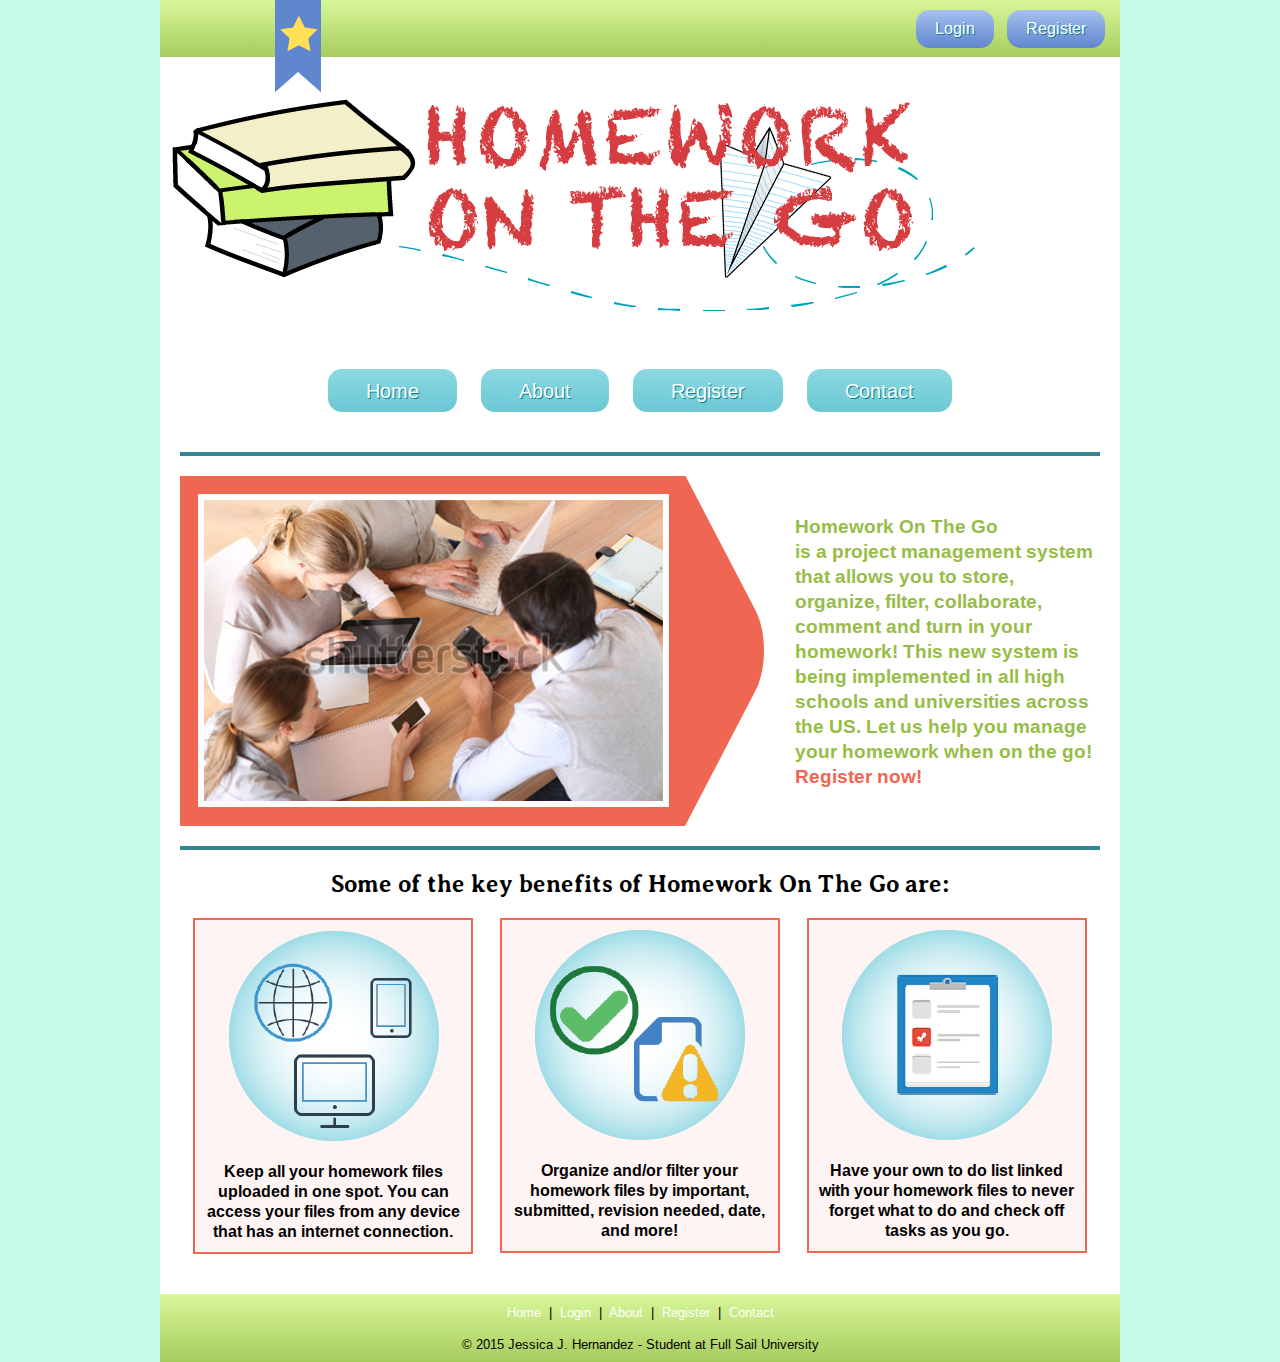
==== commit 3466c0fb: "official final upload of wk 4 project" ====
--- a/Hernandez_Jessica_Project/index.html
+++ b/Hernandez_Jessica_Project/index.html
@@ -65,7 +65,8 @@
             </div>
 
             <div id="logo">
-                <a href="index.html"><img src="images/logo.png" title="Homework On The Go Logo" alt="Homework On The Go Logo"/></a>
+                <a href="index.html"><img id="png-logo" src="images/logo.png" title="Homework On The Go Logo" alt="Homework On The Go Logo"/></a>
+                <img id="gif-logo" class="hide" src="images/logo-gif.gif" />
             </div>
 
             <nav>
--- a/Hernandez_Jessica_Project/css/style.css
+++ b/Hernandez_Jessica_Project/css/style.css
@@ -1,7 +1,7 @@
 /*
 Jessica J. Hernandez
 ID: 0004631401
-March 6, 2015 - March 13, 2015 (Project Week 2)
+March 20, 2015 - March 27, 2015 (Project Week 4)
 Programming for Web Applications 2 | 201503-01
 Professor: Crystal Silvestro
 Full Sail University
@@ -119,6 +119,14 @@
 
 #logo {
     padding-top: 5px;
+    position: relative;
+}
+
+#gif-logo {
+    position: relative;
+    z-index: 40;
+    top: 0;
+    left: 0;
 }
 
 
@@ -146,7 +154,6 @@
     letter-spacing: 2px;
     font-weight: bold;
 }
-
 .overlay {
     width: 100%;
     height: 100%;
@@ -155,23 +162,27 @@
     left: 0;
     right: 0;
     bottom: 0;
-    z-index: 1000;
+    z-index: 50;
     display: none;
     background: rgba(240, 248, 255, 0.6);
 }
 
+/*ORIGNAL MODAL*/
 #modal {
     width: 500px;
-/*    background-color: #8cd9e2;*/  /*Original Modal Color*/
-    background-color: rgba(76, 255, 0, 0.06);  /* Temporary modal color to get the select menu to work*/
+    background-color: #8cd9e2;
     box-shadow: 0 0 30px #2b2b2b;
-    overflow: auto;
-    position: relative;
-    top: 15%;
-    left: 30%;
-    z-index: 900;
+    overflow: hidden;
+    position: relative;
+    top: 10%;
+    left: 23%;
+    z-index: 1001;
     display: none;
     padding: 20px;
+}
+
+#addProjectForm {
+    position: relative;
 }
 
 #loginModal {
@@ -529,17 +540,17 @@
 
 select {
     width: 455px;
-    z-index: 9999 !important;
-}
-
-#course {
-    z-index: 9999 !important;
+    position: absolute;
 }
 
 .ui-selectmenu-button {
     margin: 5px 20px 20px;
 }
 
+span[class="ui-selectmenu-button ui-widget ui-state-default ui-state-focus ui-corner-all"] {
+    z-index: 1010;
+}
+
 
 
 
